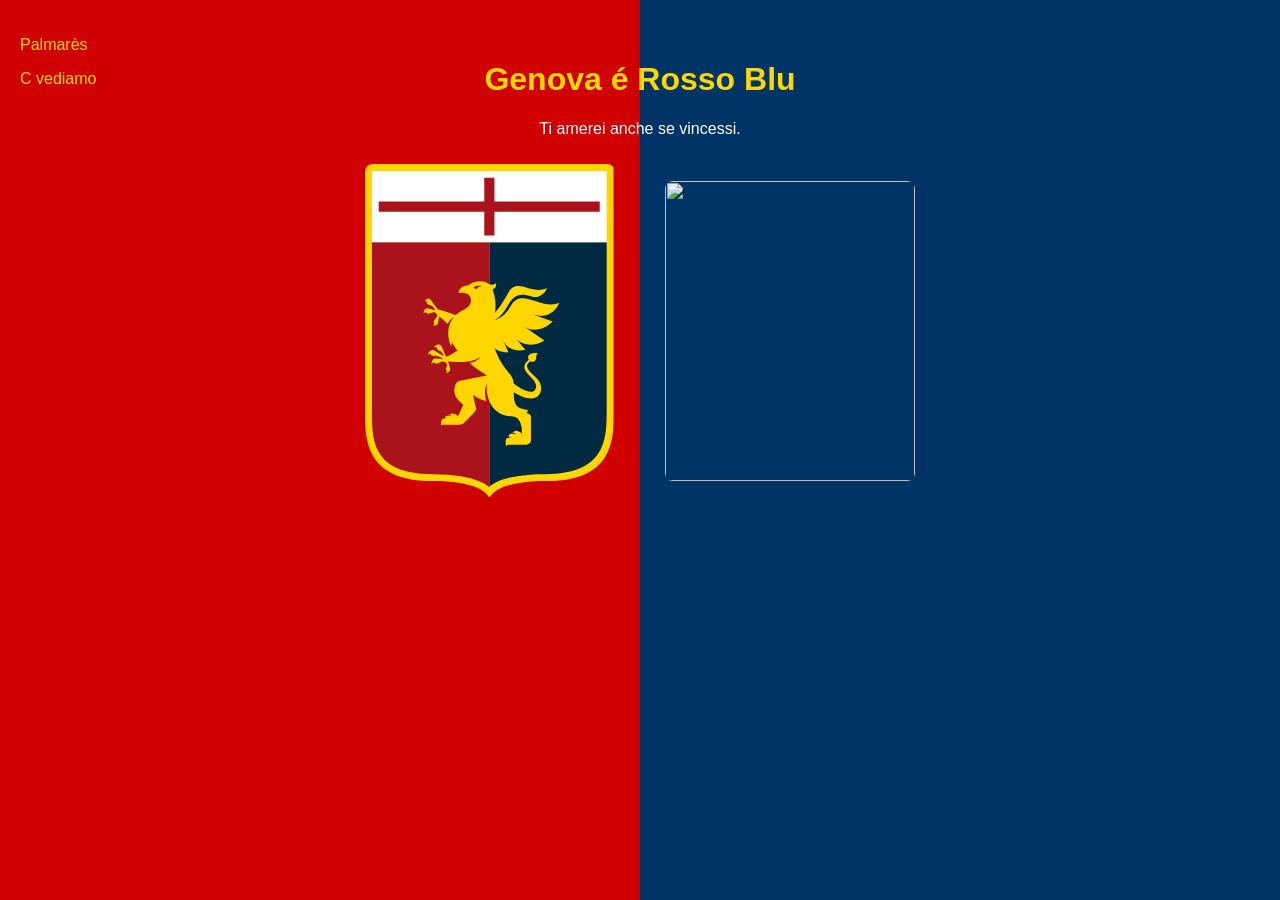
==== index.html @ 53a2a0ca "Add files via upload" ====
<!DOCTYPE html>
<html lang="it">
<head>
  <meta charset="UTF-8">
  <title>Home</title>
  <link rel="stylesheet" href="css/styles.css">

  <script type="text/javascript" id="cookiebanner"
    src="https://cdn.jsdelivr.net/gh/dobarkod/cookie-banner@1.2.2/dist/cookiebanner.min.js">
  </script>


</head>


<body>
  <h1 style="color:gold;">Genova é Rosso Blu</h1>
  <p>Ti amerei anche se vincessi.</p>

<div class="foto">
  <img src="images/stemma.svg" alt="Stemma del Genoa" width="250">
  <img src="https://upload.wikimedia.org/wikipedia/commons/f/fc/Genoa_Lecce_2011.jpg" width="250" height="300">
</div>

<div style="position:absolute; top:20px; left:20px; text-align: left;">
  <p><a href="pagina1.html" style="color:gold; text-decoration:none;">Palmarès</a></p>
  <p><a href="pagina2.html" style="color:gold; text-decoration:none;">C vediamo</a></p>
</div>


</body>
</html>
---- css/styles.css ----
body {
  position: relative;
  font-family: "Trebuchet MS", Arial, sans-serif;
  text-align: center;
  margin: 0;
  padding: 40px;
  color: white;
  background: linear-gradient(to right, #d00000 50%, #003366 50%);
}
img {
  margin: 10px;
  border-radius: 8px;
}

.foto {
  display: flex;
  justify-content: center; 
  align-items: center;     
  gap: 30px;               
}

a {
  color: gold;          
}

a:hover {
  color: white;         
}
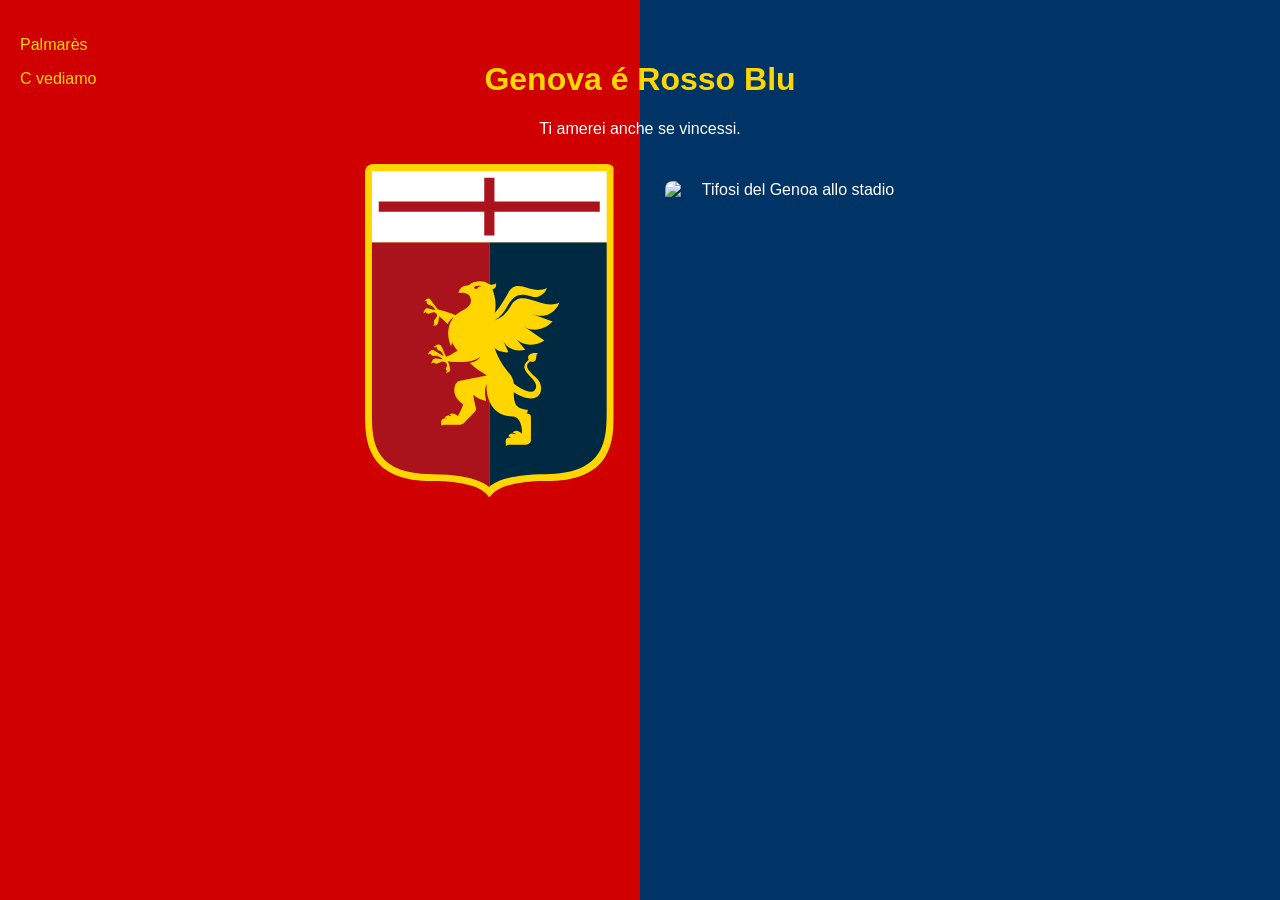
==== commit 2c0081fc: "Add files via upload Correzione link immagine" ====
--- a/index.html
+++ b/index.html
@@ -19,7 +19,7 @@
 
 <div class="foto">
   <img src="images/stemma.svg" alt="Stemma del Genoa" width="250">
-  <img src="https://upload.wikimedia.org/wikipedia/commons/f/fc/Genoa_Lecce_2011.jpg" width="250" height="300">
+  <img src="https://upload.wikimedia.org/wikipedia/commons/f/fc/Genoa_Lecce_2011.jpg" alt="Tifosi del Genoa allo stadio" width="250" height="300">
 </div>
 
 <div style="position:absolute; top:20px; left:20px; text-align: left;">
